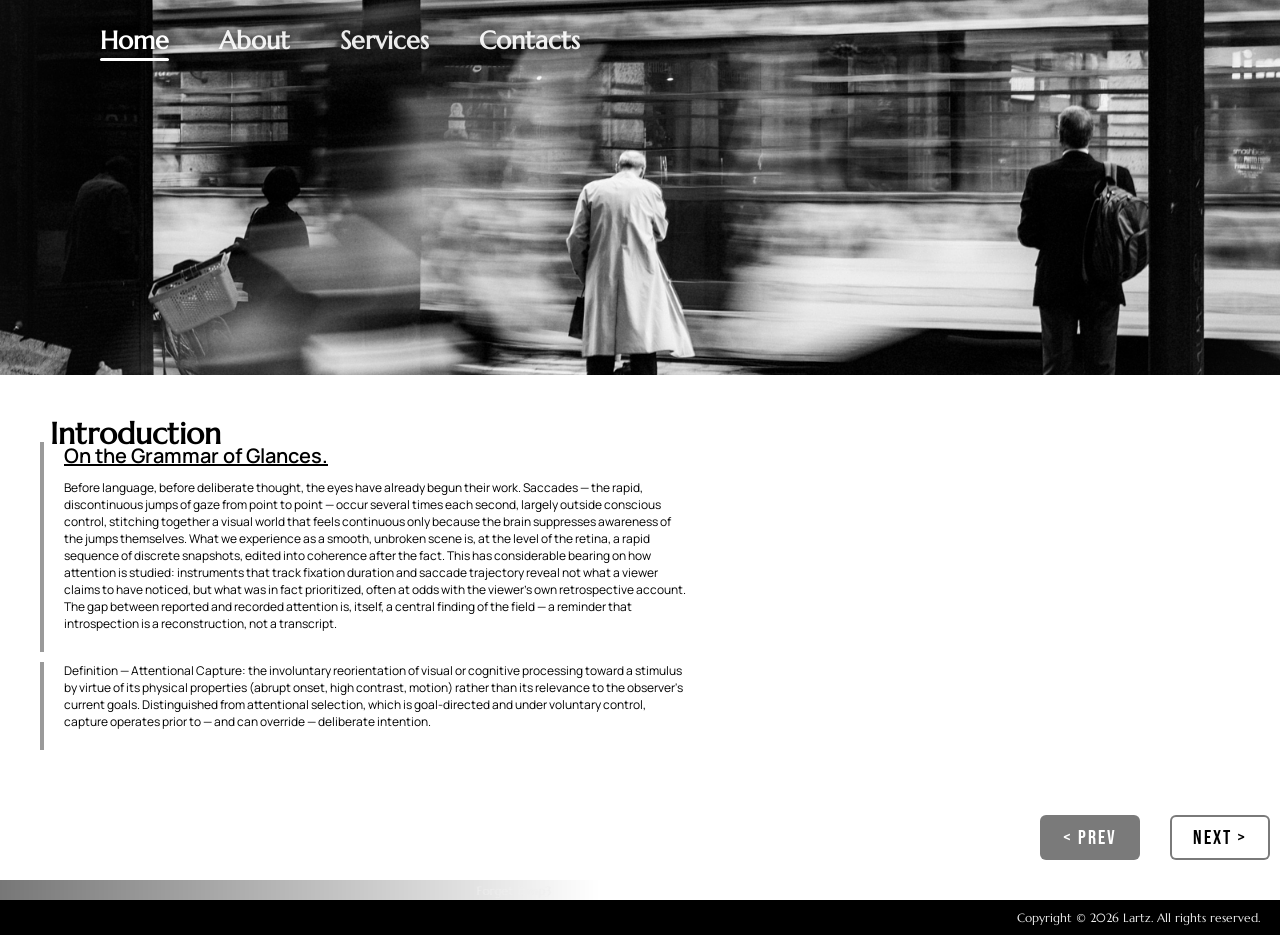
==== index.html @ 65fd22a8 "Project Uploaded" ====
<!doctype html>
<html lang="en">
  <head>
    <meta charset="UTF-8" />
    <meta name="viewport" content="width=device-width, initial-scale=1.0" />
    <title>Document</title>
    <link rel="stylesheet" href="./css/index.css" />
    <link rel="stylesheet" href="./css/slider.css" />
  </head>
  <body>
    <audio id="audio_track" src="./audio/Forget It.mp3" autoplay loop></audio>
    <header>
      <nav class="navigation-pannel">
        <li><a href="index.html">Home</a></li>
        <li><a href="about.html">About</a></li>
        <li><a href="services.html">Services</a></li>
        <li><a href="contacts.html">Contacts</a></li>
      </nav>
    </header>

    <div class="wrapper">
      <div class="slider-pannel --light-theme">
        <div class="image-box" style="--delay: 1">
          <img src="#" alt="image" id="36a7fdd86760d448d12f" />
        </div>
        <div class="content-box">
          <h1 class="title" style="--delay: 2">Introduction</h1>

          <div class="contents" style="--delay: 3">
            <div class="box" id="id_1" style="--delay: 1">
              <div class="heading">On the Grammar of Glances.</div>
              <p>
                Before language, before deliberate thought, the eyes have
                already begun their work. Saccades — the rapid, discontinuous
                jumps of gaze from point to point — occur several times each
                second, largely outside conscious control, stitching together a
                visual world that feels continuous only because the brain
                suppresses awareness of the jumps themselves. What we experience
                as a smooth, unbroken scene is, at the level of the retina, a
                rapid sequence of discrete snapshots, edited into coherence
                after the fact. This has considerable bearing on how attention
                is studied: instruments that track fixation duration and saccade
                trajectory reveal not what a viewer claims to have noticed, but
                what was in fact prioritized, often at odds with the viewer's
                own retrospective account. The gap between reported and recorded
                attention is, itself, a central finding of the field — a
                reminder that introspection is a reconstruction, not a
                transcript.
              </p>
            </div>
            <div class="box" id="id_2" style="--delay: 4">
              Definition — Attentional Capture: the involuntary reorientation of
              visual or cognitive processing toward a stimulus by virtue of its
              physical properties (abrupt onset, high contrast, motion) rather
              than its relevance to the observer's current goals. Distinguished
              from attentional selection, which is goal-directed and under
              voluntary control, capture operates prior to — and can override —
              deliberate intention.
            </div>
          </div>
        </div>
      </div>
      <div class="slider-pannel --light-theme">
        <img
          src=""
          alt="image"
          class="background-image"
          id="3f3140fa6a027d09b669"
        />
        <div class="content-holder">
          <div class="content-box">
            <div class="box" style="--delay: 3">
              <h1 class="heading">Behavioral Equilibrium</h1>
              <div class="description">
                Stability as a moving target, not a resting state.
              </div>
            </div>
            <div class="box" style="--delay: 1">
              Homeostatic models of behavior once described equilibrium as a
              fixed set point the organism defends against disturbance — hunger
              corrected by eating, cold corrected by shivering, arousal
              corrected by withdrawal. Contemporary allostatic accounts revise
              this picture substantially. Stability, on the allostatic view, is
              not a static baseline but a continuously recalculated prediction,
              updated in anticipation of demand rather than merely in reaction
              to it. The nervous system does not wait to be depleted before
              mobilizing resources; it forecasts likely need and adjusts
              physiological and behavioral output pre-emptively, often on the
              basis of cues that are themselves learned rather than innate. This
              reframing matters because it relocates the locus of dysregulation.
              Chronic stress, in an allostatic framework, is not simply repeated
              disturbance of a stable set point but a persistent miscalibration
              of the predictive model itself — a system that has learned,
              through repeated exposure, to forecast threat where none is
              imminent, and that consequently runs in a state of costly,
              low-grade mobilization long after the original demand has passed.
              The behavioral corollary is significant for instruction:
              interventions aimed at symptom suppression alone rarely succeed,
              because the underlying predictive architecture remains untouched.
              Durable change instead requires recalibrating the forecast —
              through graded exposure, corrective feedback, and the deliberate
              accumulation of evidence that contradicts the system's outdated
              expectations.
            </div>
            <div class="box" style="--delay: 3">
              A parallel argument can be made at the level of decision-making
              rather than physiology. Behavioral equilibrium, in the economic
              sense, once assumed an agent optimizing continuously against fixed
              preferences, converging toward a single rational outcome. Bounded
              rationality complicates this considerably: agents satisfice rather
              than optimize, settling on the first option that clears an
              adequate threshold rather than exhaustively comparing all
              alternatives. This is not laziness but adaptive economy, since
              exhaustive comparison is frequently more costly than the marginal
              gain it could ever return. Equilibrium, under this account, is
              reached not because a decision is objectively optimal but because
              the cognitive cost of further search exceeds any plausible benefit
              — a threshold that shifts with fatigue, time pressure, and the
              emotional salience of the stakes involved. Nudge architecture
              exploits precisely this feature of bounded search: by altering the
              default option, the ordering of choices, or the framing of a gain
              against a loss, designers can shift where an agent's search
              threshold falls without ever removing a single option from the
              choice set. The ethical weight of this observation is
              considerable, since influence exercised through architecture
              rather than argument is largely invisible to the person being
              influenced — a point worth dwelling on before any design is called
              merely "neutral."
            </div>
          </div>
        </div>
      </div>
      <div class="slider-pannel">
        <div class="content-box">
          <div class="box" style="--delay: 1">
            <div class="description-box">
              <div class="description">
                Peripheral figures register before central ones are consciously
                parsed, a residue of pre-attentive edge detection.
              </div>
            </div>
            <img src="" alt="image" id="e922bd65d725e4e6b911" />
          </div>
          <div class="box" style="--delay: 4">
            <section class="left" style="--delay: 1">
              <div class="description-box">
                <div class="description">
                  Gait, posture, and gaze direction are read by observers within
                  milliseconds, well before any deliberate assessment of a
                  stranger begins to form.
                </div>
              </div>
              <img src="" alt="image" id="7cdd58b031df4005033d" />
            </section>
            <section class="right" style="--delay: 4">
              <div class="heading">Reading the Street.</div>
              <p style="--delay: 5">
                Urban environments impose a distinctive perceptual burden: a
                continuous stream of unrelated faces, vehicles, and signage,
                each a candidate for attention, none guaranteed relevance.
                Pedestrians manage this load through rapid, largely unconscious
                categorization — stranger or acquaintance, threat or neutral,
                moving toward or away — a triage completed well before conscious
                appraisal begins. This is the perceptual labor underlying what
                sociologists once called civil inattention: not an absence of
                noticing, but attention deployed and withdrawn with practiced
                efficiency.
              </p>
              <p style="--delay: 6">
                Self-directed attention narrows the visual field even in public
                space, a phenomenon documented in studies of tunnel vision under
                task absorption.
              </p>
            </section>
          </div>
        </div>
        <div class="image-box">
          <div class="description-box">
            <div class="description">
              The photographer's own posture mirrors her subject's: perception
              and action are here inseparable, each shaping the other in real
              time.
            </div>
          </div>
          <img src="" alt="image" id="d67006ee23a378c5067e" />
        </div>
      </div>
      <div class="slider-pannel --light-theme">
        <section>
          <div class="box">
            <div class="title" style="--delay: 1">Heuristic Processing</div>
            <div class="heading" style="--delay: 2">
              The Cognitive Economy of Judgment.
            </div>
            <div class="contents">
              <p style="--delay: 3">
                Human judgment rarely proceeds by exhaustive calculation. Faced
                with incomplete information and finite time, the cognitive
                system defaults instead to heuristics — efficient rules of thumb
                that trade a measure of accuracy for considerable speed. The
                representativeness heuristic, for instance, leads observers to
                judge probability by resemblance to a prototype rather than by
                base-rate frequency, producing systematic and predictable errors
                even among trained reasoners. These are not failures of
                intelligence but features of an architecture optimized, across
                evolutionary time, for rapid decision under uncertainty rather
                than for statistical precision.
              </p>
              <p style="--delay: 4">
                Consider the availability heuristic: the tendency to estimate
                the likelihood of an event by how readily examples come to mind.
                A single vivid encounter — a near-accident, a striking
                photograph, a story recounted by a friend — can outweigh volumes
                of abstract statistical evidence, because memorability is
                mistaken for frequency. This bias explains a great deal of
                everyday miscalibration, from disproportionate fear of rare
                hazards to unwarranted confidence in recent, emotionally charged
                information. Crucially, availability effects are not corrected
                simply by presenting more data; they are corrected, when at all,
                by deliberately slowing judgment and reintroducing base rates
                that intuition has discarded. The implication for instruction is
                direct — fluency of recall should never be conflated with the
                truth of what is recalled.
              </p>
              <p style="--delay: 5">
                Dual-process theory frames these phenomena within a broader
                distinction between fast, associative System 1 processing and
                slower, rule-governed System 2 deliberation. The two do not
                operate in isolation; System 2 monitors and, when vigilant,
                overrides the intuitions System 1 supplies. Expertise, on this
                account, is less the suppression of heuristics than their
                refinement — intuitions retrained by feedback until they become
                reliably, rather than accidentally, correct.
              </p>
            </div>
          </div>
          <div class="box">
            <div class="content-box" style="--delay: 2">
              <div class="image-box">
                <img src="" alt="image" id="7226e817d2de55410143" />
              </div>
              <div class="description">
                Fig. 4.1 — Crowd density and umbrella clustering as an ambient
                cue to weather-driven risk assessment.
              </div>
            </div>
            <div class="content-box" style="--delay: 3">
              <div class="image-box">
                <img src="" alt="image" id="d6de385bf194a2579018" />
              </div>
              <div class="description">
                Fig. 4.2 — A solitary figure and improvised drapery: embodied
                cognition under environmental constraint.
              </div>
            </div>
            <div class="content-box" style="--delay: 4">
              <div class="image-box">
                <img src="" alt="image" id="e8597d57b7492b0d1dad" />
              </div>
              <div class="description">
                Fig. 4.3 — Waterfowl approaching moored boats: habituation
                reduces vigilance toward familiar stimuli..
              </div>
            </div>
          </div>
        </section>
        <section>
          <div class="image-box" style="--delay: 2">
            <img src="" alt="image" id="e120f7c581fe6479d5c4" />
          </div>
          <div class="description" style="--delay: 4">
            Fig. 4.4 — Balance as a live perceptual-motor computation: the
            tightrope walker's gaze fixes on a stable point, not on the feet,
            illustrating anticipatory postural control.
          </div>
        </section>
      </div>
      <button class="slide-changer-button prev-button">< Prev</button
      ><button class="slide-changer-button next-button">Next ></button>
    </div>

    <div class="music-pannel">
      <marquee>Forget It.mp3</marquee>
    </div>
    <footer>Copyright © 2026 Lartz. All rights reserved.</footer>
    <script type="module" src="./js/slides.js"></script>
    <script type="module" src="./js/index.js"></script>
  </body>
</html>
---- css/index.css ----
@import url("https://fonts.googleapis.com/css2?family=Bebas+Neue&family=Manrope:wght@200..800&family=Marcellus&family=Space+Mono:ital,wght@0,400;0,700;1,400;1,700&display=swap");
@import "./header.css";
@import "./footer.css";
@import "./music-pannel.css";

:root {
  --font-bebas-neue: "Bebas Neue", sans-serif;
  --font-marcellus: "Marcellus", serif;
  --font-space-mono: "Space Mono", monospace;
  --font-manrope: "Manrope", sans-serif;
}

* {
  padding: 0;
  margin: 0;
  box-sizing: border-box;
}

:root {
  --bg: #ffffff;
  --ink: #111111;
  --ink-soft: #8a8a8a;
  --hairline: #e4e4e4;
  --gutter: clamp(24px, 5vw, 90px);
}

html {
  scroll-behavior: smooth;
  min-height: 100svh;
}

:root {
  --ink: #373737;
  --mute: #6e6e6b;
  --line: #6b6b6b4c;
  --line-strong: #b9b7b1;
  --film: #141414;
  --film-ink: #f4f3ef;

  --font-mono: "IBM Plex Mono", monospace;

  --gutter: clamp(24px, 4vw, 64px);
}

@keyframes reveal {
  to {
    filter: blur(0);
    transform: translateY(0);
    opacity: 1;
  }
}

html {
  scroll-behavior: smooth;
}

body {
  background-color: #eee;
}

.intro__title,
.intro__kicker,
.intro__body,
.details__row,
.form-section__heading,
.field,
.btn {
  filter: blur(10px);
  transform: translateY(40%);
  opacity: 0;
  animation: reveal 0.55s ease-in-out 1 forwards;
  animation-delay: calc(var(--delay) * 0.1s);
}

@media (max-width: 1305px) {
  .wrapper .slider-pannel:nth-child(1) .content-box .contents {
    flex-direction: column;
  }
  .wrapper .slider-pannel:nth-child(1) .content-box .title {
    left: 50px;
    top: 40px;
    font-size: 30px;
  }
}
@media (max-width: 1295px) {
  .wrapper .slider-pannel {
    flex-direction: column;
    flex: 1;
    min-height: 100svh;
  }
}
---- css/slider.css ----
.wrapper {
  min-height: 100svh;
  max-height: 100svh;
  width: 100%;
  position: relative;
  display: flex;
  align-items: center;
  justify-content: center;
  overflow: hidden;
}

.slide-changer-button {
  position: absolute;
  z-index: 10;
  bottom: 40px;
  height: 45px;
  width: 100px;
  background: none;
  border: none;
  border-radius: 6px;
  cursor: pointer;
  font-family: var(--font-bebas-neue);
  letter-spacing: 2px;
  font-size: 20px;
  display: flex;
  align-items: center;
  justify-content: center;
  transition: 0.25s;

  &.prev-button {
    right: 140px;
    background-color: #00000085;
    color: #fff;

    &:hover {
      color: #000;
      background-color: #ffffffab;
    }
  }

  &.next-button {
    border: 2px solid #00000085;
    color: #000;
    background-color: #ffffff64;
    right: 10px;

    &:hover {
      background-color: #00000085;
      color: #fff;
    }
  }
}

.slider-pannel {
  background-color: white;
  display: flex;
  height: 100%;
  width: 100%;
  position: absolute;
  z-index: -1;
  transition: 0.5s;
  opacity: 0;
  overflow: auto;

  .image-box,
  .content-box {
    display: flex;
    flex: 1;
    overflow: hidden;
  }

  .image-box img {
    height: 100%;
    width: 100%;
    object-fit: cover;
    object-position: center;
  }

  .content-box {
    display: flex;
    flex: 1;
    overflow: hidden;
    position: relative;
  }

  &.active {
    z-index: 1;
    opacity: 1;

    & .content-box *,
    .image-box *,
    .box,
    .content-box section *,
    .background-image,
    .description,
    p,
    .heading {
      transform: translateY(0);
      filter: blur(0px);
      opacity: 1;
    }
  }

  & .content-box *,
  .image-box *,
  .box,
  .content-box section *,
  .background-image,
  .description,
  p,
  .heading {
    transform: translateY(40px);
    filter: blur(10px);
    opacity: 0;
    transition: 0.5s;
    transition-delay: calc(var(--delay) * 0.1s);
  }
}

.slider-pannel:nth-child(1) {
  .content-box {
    align-items: end;
    padding: 0 40px;
    padding-bottom: 150px;
    max-width: 800px;

    & .title {
      font-size: 60px;
      font-family: var(--font-marcellus);
      position: absolute;
      right: 200px;
      top: 300px;
    }

    & .contents {
      width: 100%;
      display: flex;
      align-items: start;
      gap: 10px;

      & .box {
        border-left: 4px solid #00000065;
        padding: 0px 70px 20px 20px;
        flex: 1;
        font-size: 12px;
        font-family: var(--font-manrope);

        & .heading {
          font-family: var(--font-manrope);
          font-weight: 600;
          font-size: 20px;
          margin-bottom: 10px;
          text-decoration: underline;
        }
      }
    }
  }
}

.slider-pannel:nth-child(2) {
  display: flex;
  align-items: end;
  justify-content: center;
  & .background-image {
    position: inherit;
    height: 100%;
    width: 100%;
    object-fit: cover;
    object-position: center;
  }

  & .content-holder {
    background-color: #0000009a;
    backdrop-filter: blur(5px);
    width: 100%;
    display: flex;
    align-items: start;
    justify-content: center;
    border-top: 2px solid #00000086;
    height: 45%;
  }

  & .content-box {
    max-width: 2100px;
    padding: 40px 40px 0px 40px;
    display: flex;
    align-items: start;
    gap: 40px;
    color: #eee;
    overflow: visible;

    & .box {
      flex: 1;
      border-left: 5px solid #ffffff75;

      &:nth-child(1) {
        max-width: 550px;
        padding: 100px 0 0 50px;
        border: none;
        box-shadow: none;

        & .heading {
          font-family: var(--font-marcellus);
          font-size: 60px;
          margin-bottom: 20px;
        }

        & .description {
          font-family: var(--font-marcellus);
          font-size: 12px;
        }
      }

      &:nth-child(2),
      &:nth-child(3) {
        font-size: 12px;
        font-family: var(--font-manrope);
        letter-spacing: 1px;
        padding: 0px 100px 40px 20px;
      }
    }
  }
}

.slider-pannel:nth-child(3) {
  max-height: 1000px;
  max-width: 1800px;
  padding-left: 10px;

  .image-box {
    max-width: 800px;
    display: flex;
    align-items: center;
    justify-content: center;
    position: relative;
    padding-left: 50px;

    & img {
      height: auto;
      width: 550px;
      object-fit: contain;
    }

    & .description-box {
      position: absolute;
      height: 100px;
      width: 100px;
      left: 10px;
      display: flex;
      align-items: center;
      justify-content: center;

      & .description {
        width: 800px;
        position: absolute;
        transform: rotate(-90deg);
        font-family: var(--font-marcellus);
        font-weight: 600;
        font-size: 12px;
      }
    }
  }

  & .content-box {
    display: flex;
    flex-direction: column;
    margin-bottom: 50px;
    & .box {
      flex: 1;
      max-height: 50%;
      position: relative;

      &:nth-child(1) {
        display: flex;
        align-items: center;
        justify-content: center;
        padding: 20px 0;

        & img {
          height: 100%;
          object-fit: contain;
          object-position: center;
        }

        & .description-box {
          position: inherit;
          height: 100px;
          width: 100px;
          left: 10px;
          bottom: 10px;
          display: flex;
          align-items: center;
          justify-content: center;

          & .description {
            width: 400px;
            position: absolute;
            transform: rotate(-90deg);
            font-family: var(--font-marcellus);
            font-weight: 600;
            font-size: 12px;
          }
        }
      }

      &:nth-child(2) {
        display: flex;
        & section {
          flex: 1;

          &:nth-child(1) {
            max-width: 450px;
            padding: 10px;
            display: flex;
            align-items: center;
            justify-content: right;
            width: 100%;
            position: relative;

            & img {
              height: 100%;
              object-fit: contain;
              object-position: center;
            }

            & .description-box {
              position: absolute;
              height: 100px;
              width: 100px;
              left: 10px;
              display: flex;
              align-items: center;
              justify-content: center;

              & .description {
                width: 400px;
                position: absolute;
                transform: rotate(-90deg);
                font-family: var(--font-marcellus);
                font-weight: 600;
                font-size: 12px;
              }
            }
          }

          &:nth-child(2) {
            display: flex;
            flex-direction: column;
            justify-content: end;
            padding: 10px 20px 100px 20px;
            & .heading {
              font-weight: 600;
              font-family: var(--font-manrope);
              font-size: 20px;
              text-decoration: underline;
              margin-bottom: 20px;
            }

            & p {
              font-size: 12px;
              font-family: var(--font-manrope);
              width: 70%;
            }
          }
        }
      }
    }
  }
}

.slider-pannel:nth-child(4) {
  background-color: #000;
  display: flex;
  gap: 50px;
  padding: 90px 20px;
  color: #fff;

  & section {
    flex: 1;

    &:nth-child(1) {
      display: flex;
      gap: 10px;

      & .box {
        flex: 1;

        &:nth-child(1) {
          & .title {
            font-size: 60px;
            font-family: var(--font-marcellus);
            margin-bottom: 20px;
          }

          & .heading {
            font-family: var(--font-manrope);
            font-weight: 600;
            text-decoration: underline;
            margin-bottom: 20px;
          }

          & .contents {
            display: flex;
            flex-direction: column;
            gap: 50px;
            font-family: var(--font-manrope);
            font-size: 14px;
            max-width: 80%;
            line-height: 25px;
          }
        }

        &:nth-child(2) {
          display: flex;
          flex-direction: column;
          gap: 20px;
          & .content-box {
            display: flex;
            flex-direction: column;

            & .image-box {
              flex: 1;

              & img {
                height: 100%;
                width: 100%;
                object-fit: cover;
                object-position: center;
              }
            }

            & .description {
              padding: 10px;
              font-size: 12px;
              font-family: var(--font-manrope);
            }
          }
        }
      }
    }

    &:nth-child(2) {
      max-width: 700px;
      display: flex;
      flex-direction: column;
      & .image-box {
        flex: 1;
        overflow: hidden;

        & img {
          height: 100%;
          width: 100%;
          object-fit: cover;
          object-position: center;
        }
      }
      & .description {
        height: 100px;
        padding: 10px 100px 10px 10px;
        font-family: var(--font-manrope);
        font-size: 14px;
      }
    }
  }
}
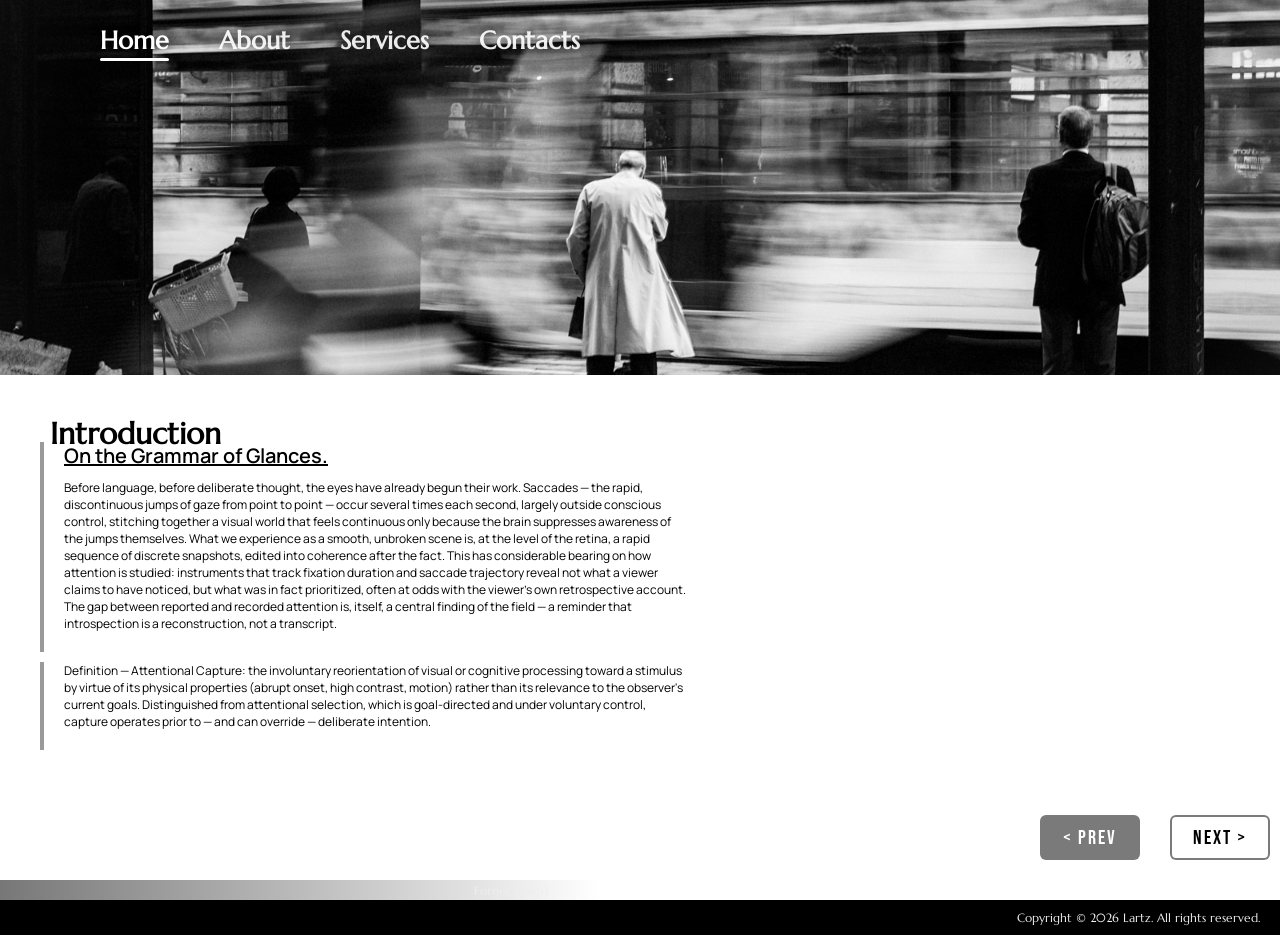
==== commit 3c578459: "changed" ====
--- a/index.html
+++ b/index.html
@@ -11,7 +11,7 @@
     <audio id="audio_track" src="./audio/Forget It.mp3" autoplay loop></audio>
     <header>
       <nav class="navigation-pannel">
-        <li><a href="index.html">Home</a></li>
+        <li class="A6bdecfa4"><a href="index.html">Home</a></li>
         <li><a href="about.html">About</a></li>
         <li><a href="services.html">Services</a></li>
         <li><a href="contacts.html">Contacts</a></li>
--- a/css/index.css
+++ b/css/index.css
@@ -8,6 +8,19 @@
   --font-marcellus: "Marcellus", serif;
   --font-space-mono: "Space Mono", monospace;
   --font-manrope: "Manrope", sans-serif;
+  --bg: #ffffff;
+  --ink: #111111;
+  --ink-soft: #8a8a8a;
+  --hairline: #e4e4e4;
+  --gutter: clamp(24px, 5vw, 90px);
+  --ink: #373737;
+  --mute: #6e6e6b;
+  --line: #6b6b6b4c;
+  --line-strong: #b9b7b1;
+  --film: #141414;
+  --film-ink: #f4f3ef;
+  --font-mono: "IBM Plex Mono", monospace;
+  --gutter: clamp(24px, 4vw, 64px);
 }
 
 * {
@@ -16,30 +29,9 @@
   box-sizing: border-box;
 }
 
-:root {
-  --bg: #ffffff;
-  --ink: #111111;
-  --ink-soft: #8a8a8a;
-  --hairline: #e4e4e4;
-  --gutter: clamp(24px, 5vw, 90px);
-}
-
 html {
   scroll-behavior: smooth;
   min-height: 100svh;
-}
-
-:root {
-  --ink: #373737;
-  --mute: #6e6e6b;
-  --line: #6b6b6b4c;
-  --line-strong: #b9b7b1;
-  --film: #141414;
-  --film-ink: #f4f3ef;
-
-  --font-mono: "IBM Plex Mono", monospace;
-
-  --gutter: clamp(24px, 4vw, 64px);
 }
 
 @keyframes reveal {
@@ -52,10 +44,6 @@
 
 html {
   scroll-behavior: smooth;
-}
-
-body {
-  background-color: #eee;
 }
 
 .intro__title,
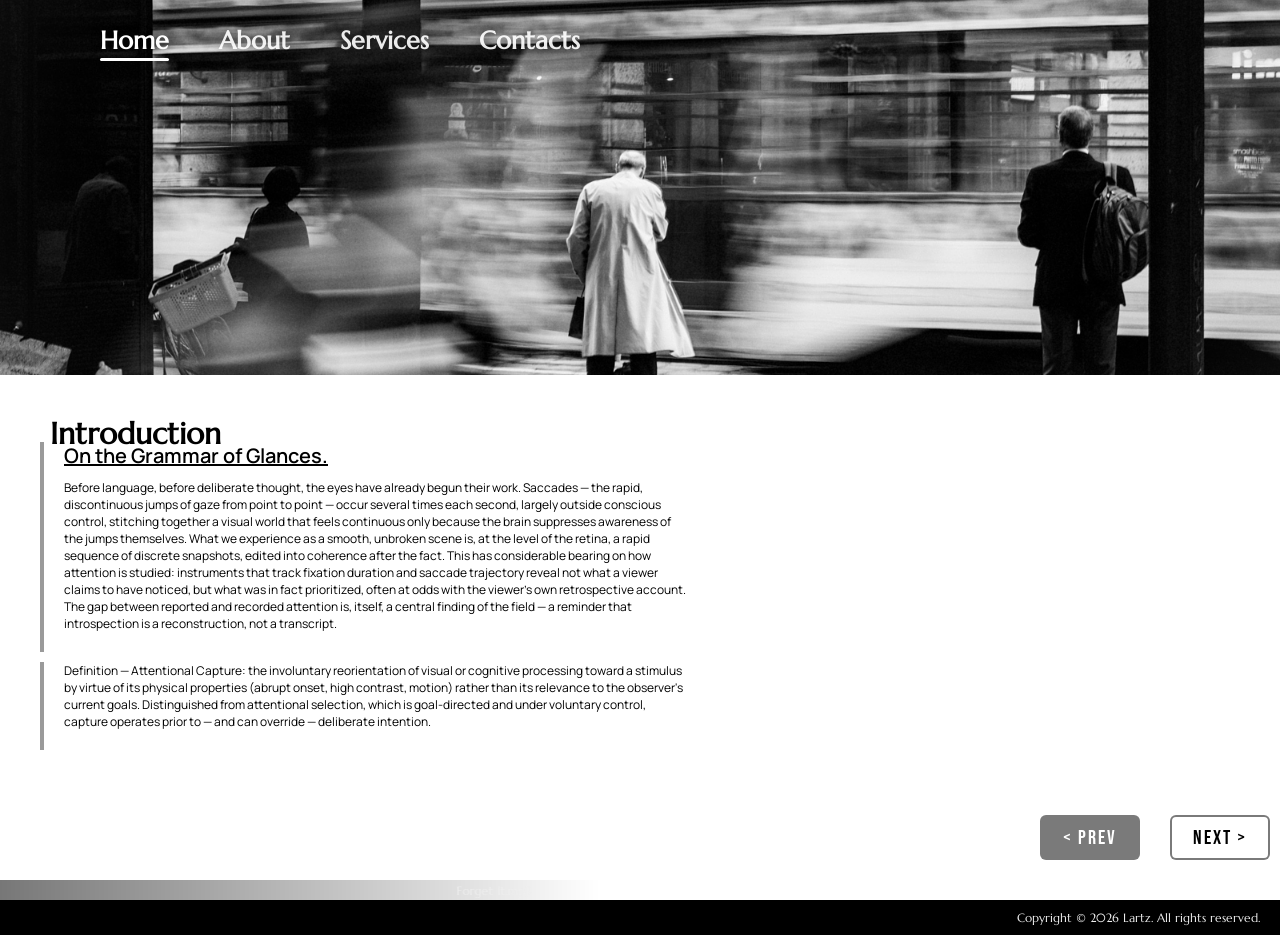
==== commit 04784cc4: "changed titles" ====
--- a/index.html
+++ b/index.html
@@ -3,7 +3,7 @@
   <head>
     <meta charset="UTF-8" />
     <meta name="viewport" content="width=device-width, initial-scale=1.0" />
-    <title>Document</title>
+    <title>LartzCode | Home</title>
     <link rel="stylesheet" href="./css/index.css" />
     <link rel="stylesheet" href="./css/slider.css" />
   </head>
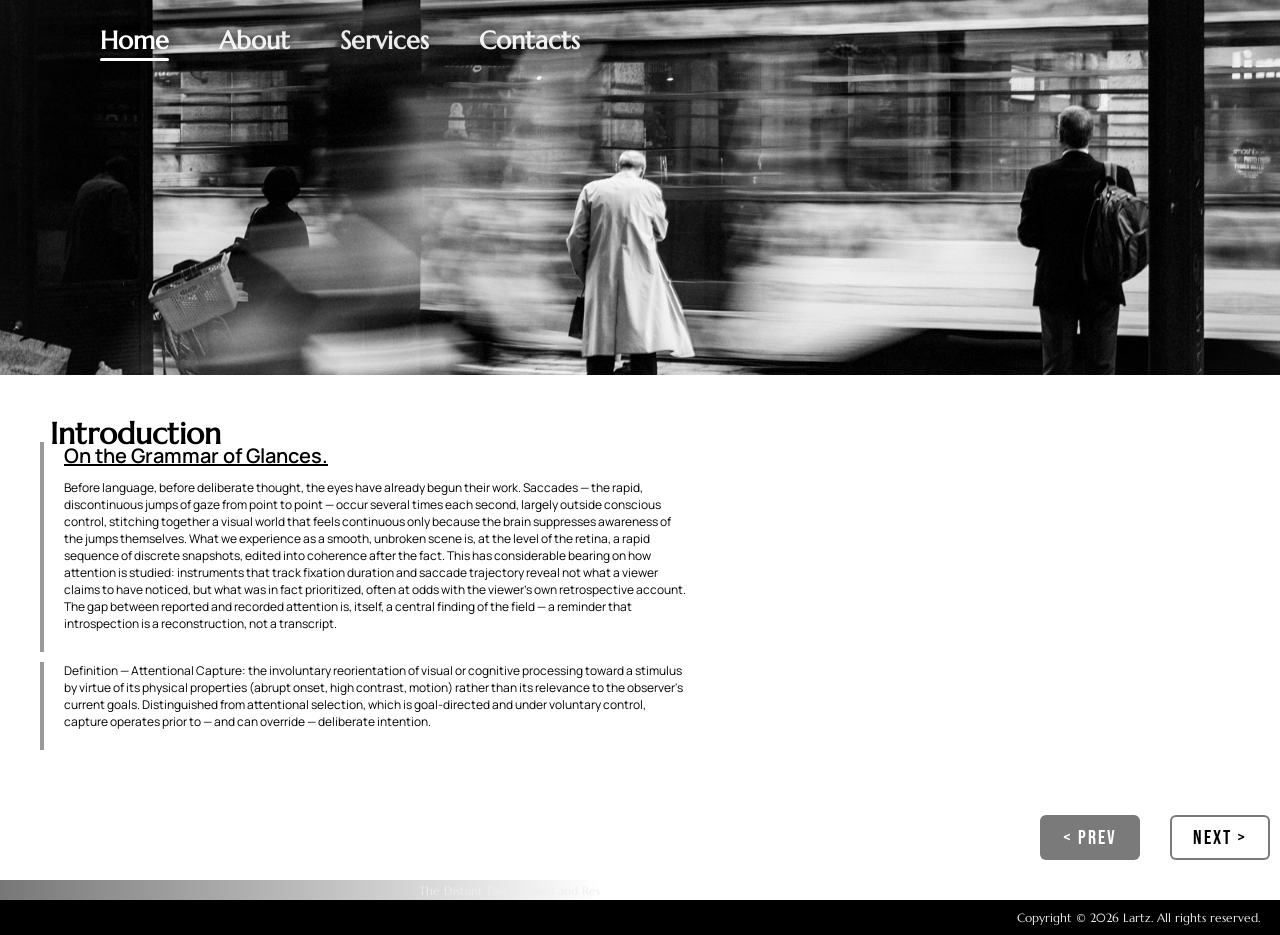
==== commit b0f3f2a5: "changed music" ====
--- a/index.html
+++ b/index.html
@@ -8,7 +8,7 @@
     <link rel="stylesheet" href="./css/slider.css" />
   </head>
   <body>
-    <audio id="audio_track" src="./audio/Forget It.mp3" autoplay loop></audio>
+    <audio id="audio_track" src="./audio/The Distant Past (Slowed and Reverb).mp3" autoplay loop></audio>
     <header>
       <nav class="navigation-pannel">
         <li class="A6bdecfa4"><a href="index.html">Home</a></li>
@@ -280,7 +280,8 @@
     </div>
 
     <div class="music-pannel">
-      <marquee>Forget It.mp3</marquee>
+           <marquee>The Distant Past (Slowed and Reverb).mp3</marquee>
+
     </div>
     <footer>Copyright © 2026 Lartz. All rights reserved.</footer>
     <script type="module" src="./js/slides.js"></script>
